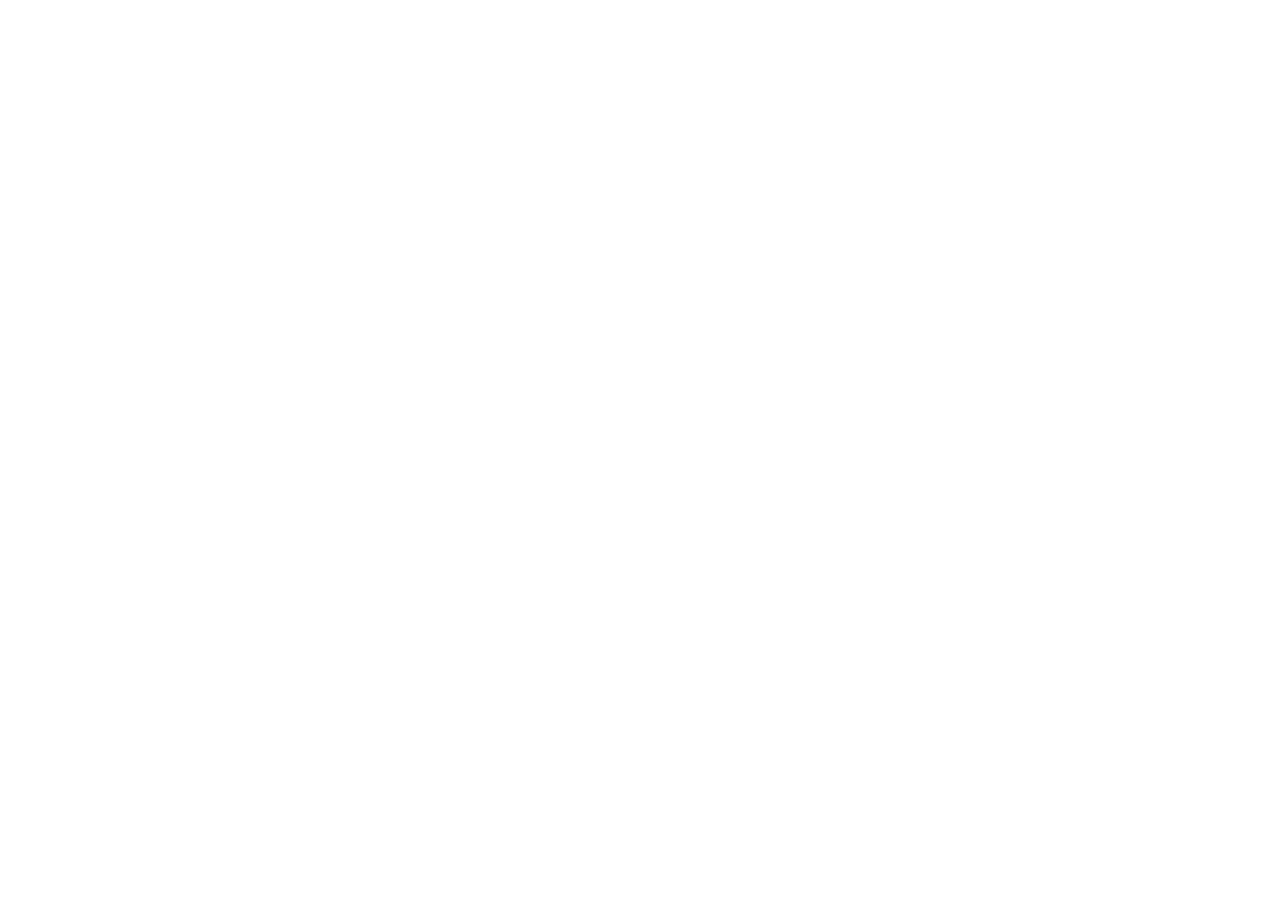
==== index.html @ 72b347d2 "adding html" ====
<!DOCTYPE html>
<html lang="en">
<head>
    <meta charset="UTF-8">
    <meta http-equiv="X-UA-Compatible" content="IE=edge">
    <meta name="viewport" content="width=device-width, initial-scale=1.0">
    <title>Document</title>
</head>
<body>
    
</body>
</html>
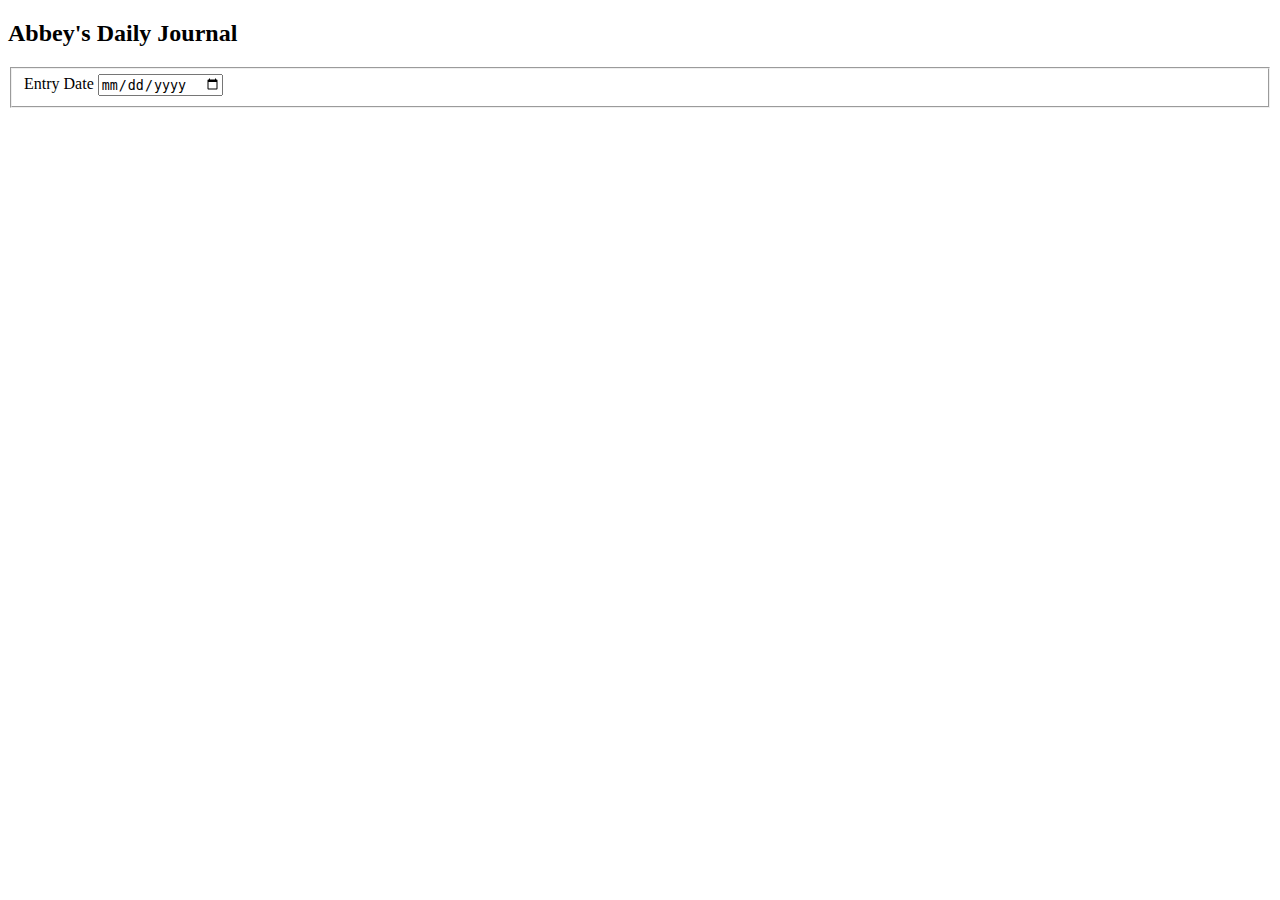
==== commit 4e3ae416: "working on journal" ====
--- a/index.html
+++ b/index.html
@@ -4,9 +4,27 @@
     <meta charset="UTF-8">
     <meta http-equiv="X-UA-Compatible" content="IE=edge">
     <meta name="viewport" content="width=device-width, initial-scale=1.0">
-    <title>Document</title>
+    <title>Abbey's Journal</title>
+    <link rel="stylesheet" href="styles/main.css">
 </head>
 <body>
+
+    <header>
+        <h2>Abbey's Daily Journal</h2>
+    </header>
+
+    <form action="">
+        <fieldset>
+            <label for="journalDate">Entry Date</label>
+            <input type="date" name="journalDate" id="journalDate">
+        </fieldset>
+    </form>
+
+    <main>
+        <p></p>
+    </main>
+    
+    <footer></footer>
     
 </body>
 </html>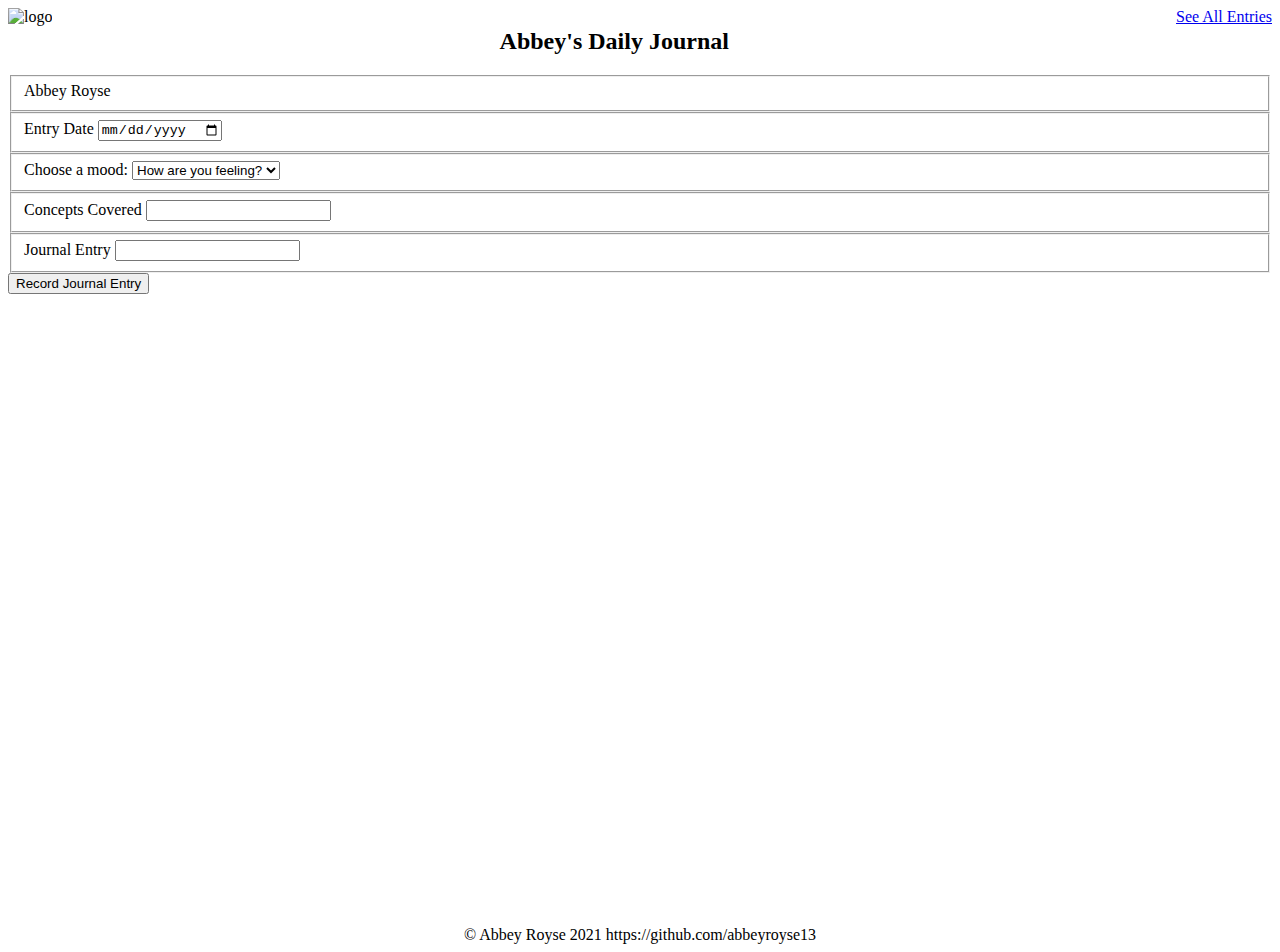
==== commit 850741c4: "more journal html done" ====
--- a/index.html
+++ b/index.html
@@ -1,5 +1,6 @@
 <!DOCTYPE html>
 <html lang="en">
+
 <head>
     <meta charset="UTF-8">
     <meta http-equiv="X-UA-Compatible" content="IE=edge">
@@ -7,24 +8,64 @@
     <title>Abbey's Journal</title>
     <link rel="stylesheet" href="styles/main.css">
 </head>
+
 <body>
 
     <header>
-        <h2>Abbey's Daily Journal</h2>
+        <nav class="navbar">
+            <img src="" alt="logo">
+            <h2>Abbey's Daily Journal</h2>
+            <a href="index.html">See All Entries</a>
+        </nav>
     </header>
 
     <form action="">
+
         <fieldset>
+            <label for="myName">Abbey Royse</label>
+        </fieldset>
+
+        <fieldset>
+
             <label for="journalDate">Entry Date</label>
             <input type="date" name="journalDate" id="journalDate">
+
         </fieldset>
+
+        <fieldset>
+            <label for="mood-select">Choose a mood:</label>
+            <select id="mood-select" name="moods">
+                <option value="">How are you feeling?</option>
+                <option value="happy">Happy</option>
+                <option value="sad">Sad</option>
+                <option value="angry">Angry</option>
+                <option value="in-love">In Love</option>
+                <option value="scared">Scared</option>
+            </select>
+        </fieldset>
+
+        <fieldset>
+            <label for="concepts-covered">Concepts Covered</label>
+            <input type="" name="concepts-covered" id="concepts-covered">
+        </fieldset>
+
+        <fieldset>
+            <label for="journal-entry">Journal Entry</label>
+            <input type="" name="journal-entry" id="journal-entry">
+        </fieldset>
+
+        <div class="button">
+            <button>Record Journal Entry</button>
+        </div>
+
     </form>
 
     <main>
         <p></p>
     </main>
-    
-    <footer></footer>
-    
+
+    <footer>&copy; Abbey Royse 2021 https://github.com/abbeyroyse13</footer>
+
 </body>
+
 </html>--- a/styles/main.css
+++ b/styles/main.css
@@ -0,0 +1,19 @@
+.navbar {
+    display: flex;
+    justify-content: space-between;
+}
+
+footer {
+    text-align: center;
+    margin-top: 50%;
+}
+
+form {
+    display: flex;
+    flex-direction: column;
+}
+
+.button {
+    display: flex;
+    justify-content: left;
+}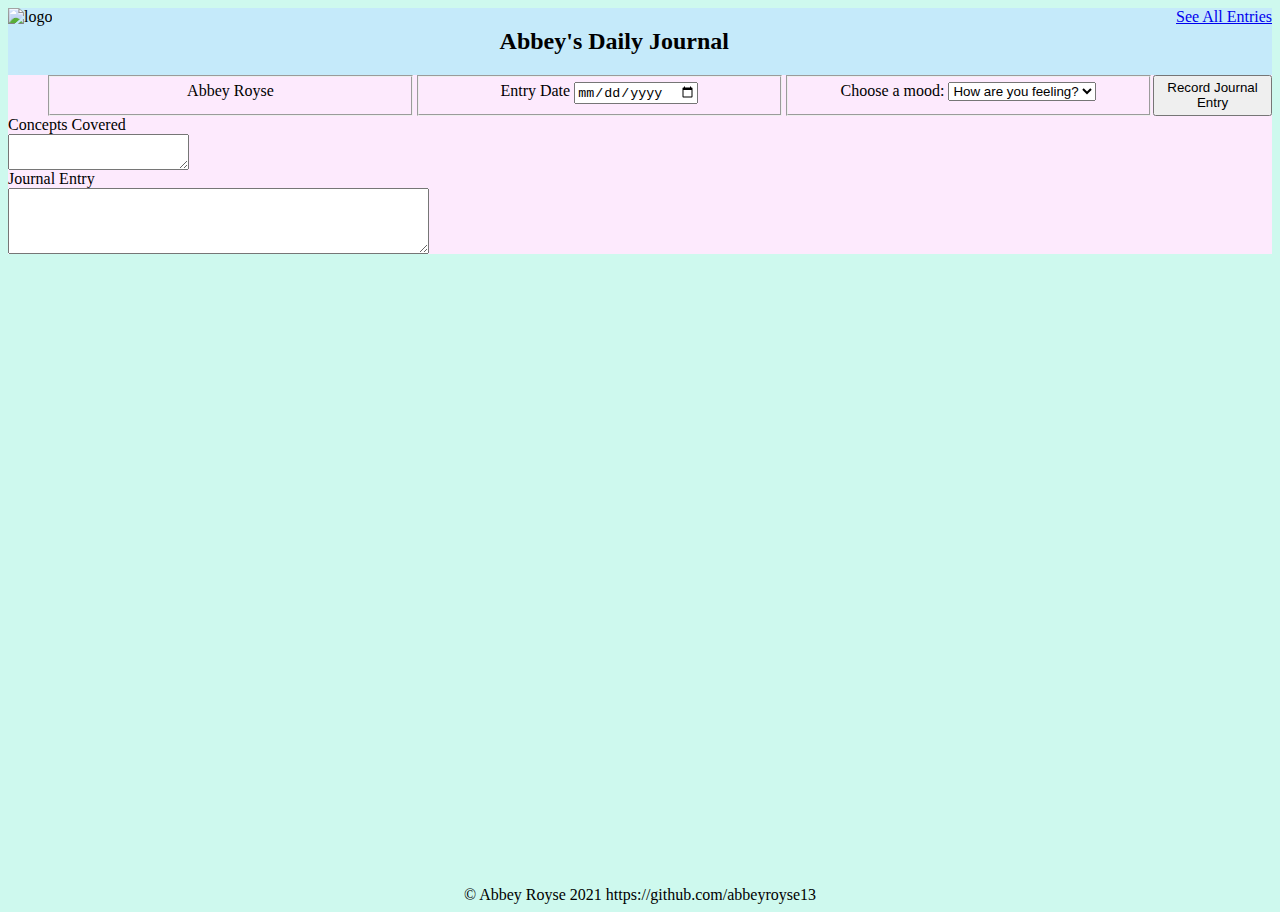
==== commit c84fd8f3: "working on css" ====
--- a/index.html
+++ b/index.html
@@ -21,42 +21,40 @@
 
     <form action="">
 
-        <fieldset>
-            <label for="myName">Abbey Royse</label>
-        </fieldset>
+        <section>
+            <fieldset>
+                <label for="myName">Abbey Royse</label>
+            </fieldset>
 
-        <fieldset>
+            <fieldset>
 
-            <label for="journalDate">Entry Date</label>
-            <input type="date" name="journalDate" id="journalDate">
+                <label for="journalDate">Entry Date</label>
+                <input type="date" name="journalDate" id="journalDate">
 
-        </fieldset>
+            </fieldset>
 
-        <fieldset>
-            <label for="mood-select">Choose a mood:</label>
-            <select id="mood-select" name="moods">
-                <option value="">How are you feeling?</option>
-                <option value="happy">Happy</option>
-                <option value="sad">Sad</option>
-                <option value="angry">Angry</option>
-                <option value="in-love">In Love</option>
-                <option value="scared">Scared</option>
-            </select>
-        </fieldset>
+            <fieldset>
+                <label for="mood-select">Choose a mood:</label>
+                <select id="mood-select" name="moods">
+                    <option value="">How are you feeling?</option>
+                    <option value="happy">Happy</option>
+                    <option value="sad">Sad</option>
+                    <option value="angry">Angry</option>
+                    <option value="in-love">In Love</option>
+                    <option value="scared">Scared</option>
+                </select>
+            </fieldset>
 
-        <fieldset>
+            <div class="button">
+                <button>Record Journal Entry</button>
+            </div>
+        </section>
+
             <label for="concepts-covered">Concepts Covered</label>
-            <input type="" name="concepts-covered" id="concepts-covered">
-        </fieldset>
+            <textarea id="concepts" name="concepts-covered" class="concepttext"></textarea>
 
-        <fieldset>
             <label for="journal-entry">Journal Entry</label>
-            <input type="" name="journal-entry" id="journal-entry">
-        </fieldset>
-
-        <div class="button">
-            <button>Record Journal Entry</button>
-        </div>
+            <textarea id="entries" name="journal-entry" rows="4" cols="50" class="journaltext"></textarea>
 
     </form>
 
--- a/styles/main.css
+++ b/styles/main.css
@@ -1,6 +1,18 @@
 .navbar {
     display: flex;
     justify-content: space-between;
+}
+
+header {
+    background-color: #C5EAFA;
+}
+
+body {
+    background-color: #CEF9EE;
+}
+
+form {
+    background-color: #FDEAFD;
 }
 
 footer {
@@ -8,12 +20,30 @@
     margin-top: 50%;
 }
 
-form {
+section {
     display: flex;
-    flex-direction: column;
+    flex-direction: row;
+    margin-left: 3%;
 }
 
 .button {
     display: flex;
     justify-content: left;
+}
+
+fieldset {
+    width: 400px;
+    text-align: center;
+}
+
+.concepttext {
+    display: flex;
+    flex-direction: column;
+    justify-content: space-around;
+}
+
+.journaltext {
+    display: flex;
+    flex-direction: column;
+    justify-content: space-around;
 }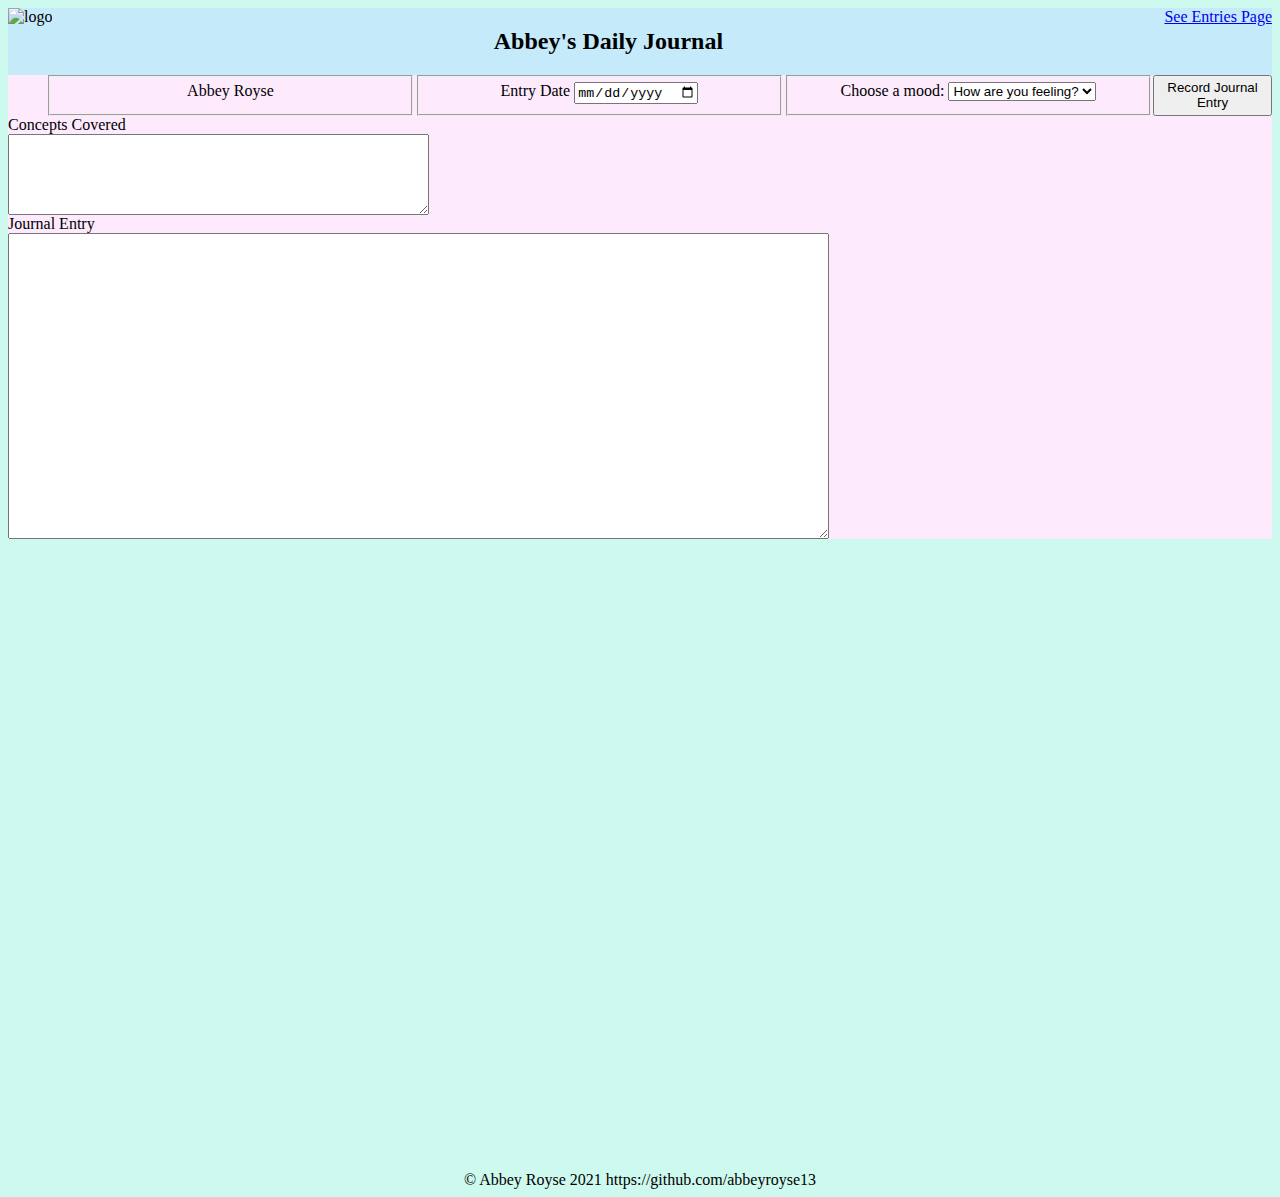
==== commit 30987907: "added some css and java" ====
--- a/index.html
+++ b/index.html
@@ -15,7 +15,7 @@
         <nav class="navbar">
             <img src="" alt="logo">
             <h2>Abbey's Daily Journal</h2>
-            <a href="index.html">See All Entries</a>
+            <a href="index.html">See Entries Page</a>
         </nav>
     </header>
 
@@ -40,8 +40,12 @@
                     <option value="happy">Happy</option>
                     <option value="sad">Sad</option>
                     <option value="angry">Angry</option>
-                    <option value="in-love">In Love</option>
+                    <option value="lovely">Lovely</option>
                     <option value="scared">Scared</option>
+                    <option value="stressed">STRESSED</option>
+                    <option value="decent">Decent</option>
+                    <option value="excited">Excited!!!</option>
+                    <option value="nervous">Nervous</option>
                 </select>
             </fieldset>
 
@@ -51,10 +55,10 @@
         </section>
 
             <label for="concepts-covered">Concepts Covered</label>
-            <textarea id="concepts" name="concepts-covered" class="concepttext"></textarea>
+            <textarea id="concepts" name="concepts-covered" rows="5" cols="50" class="concepttext"></textarea>
 
             <label for="journal-entry">Journal Entry</label>
-            <textarea id="entries" name="journal-entry" rows="4" cols="50" class="journaltext"></textarea>
+            <textarea id="entries" name="journal-entry" rows="20" cols="100" class="journaltext"></textarea>
 
     </form>
 
@@ -64,6 +68,8 @@
 
     <footer>&copy; Abbey Royse 2021 https://github.com/abbeyroyse13</footer>
 
+    <script type="module" src="./scripts/main.js>
+
 </body>
 
 </html>